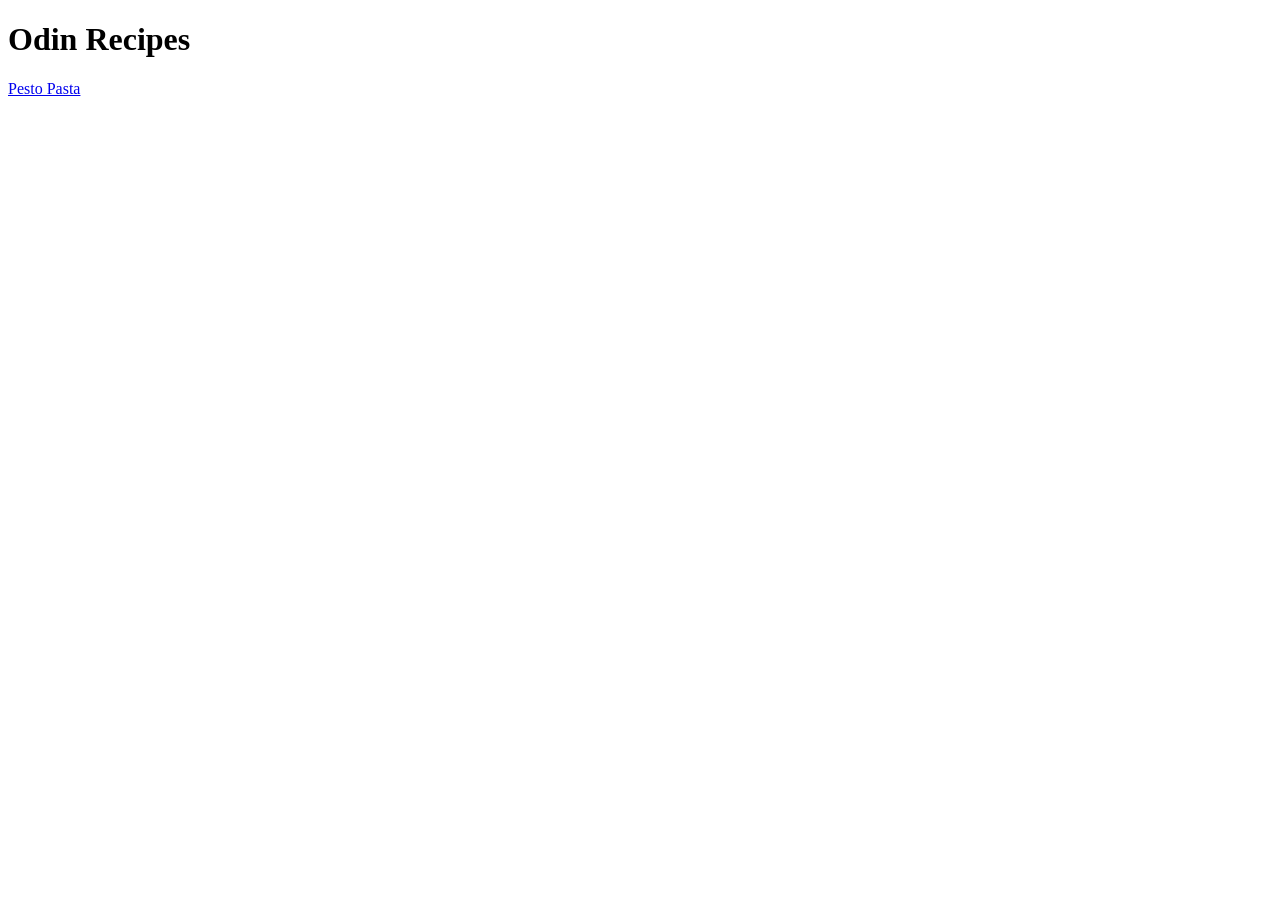
==== index.html @ 076dc0bf "Create the home and pesto pasta recipe pages Create a home page for the website, and a recipe page f" ====
<!DOCTYPE html>
<html lang="en">
    <head>
        <meta charset="UTF-8">
        <title>Odin Recipes Project</title>
    </head>

    <body>
        <h1>Odin Recipes</h1>
        <a href="./recipes/pesto-pasta.html" target="_blank">Pesto Pasta</a>
    </body>
</html>
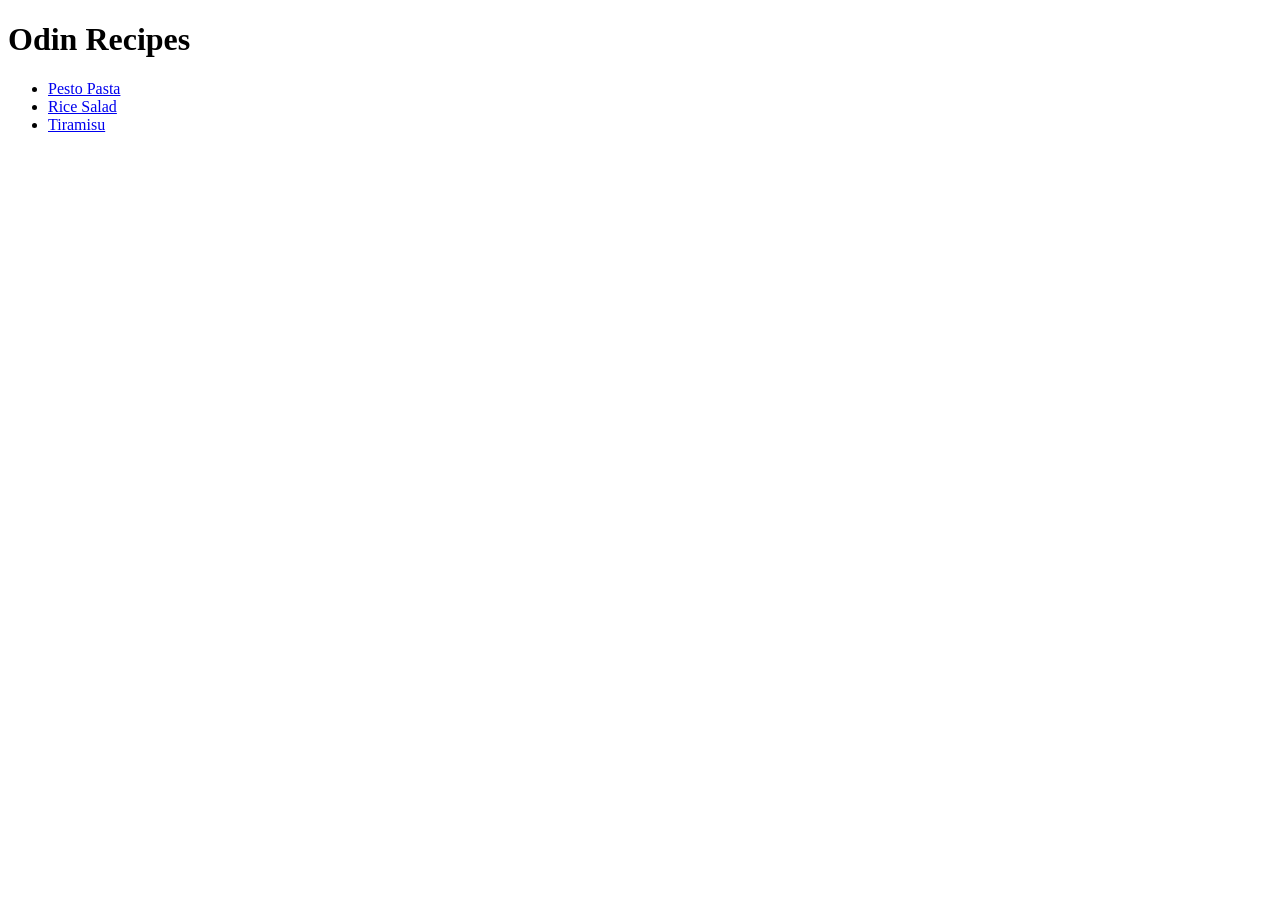
==== commit dcb08c74: "Fill the pesto pasta page with content Add an image, add a description, ingredient list and steps li" ====
--- a/index.html
+++ b/index.html
@@ -7,6 +7,11 @@
 
     <body>
         <h1>Odin Recipes</h1>
-        <a href="./recipes/pesto-pasta.html" target="_blank">Pesto Pasta</a>
+        <ul>
+            <li><a href="./recipes/pesto-pasta.html" target="_blank">Pesto Pasta</a></li>
+            <li><a href="./recipes/rice-salad.html" target="_blank">Rice Salad</a></li>
+            <li><a href="./recipes/tiramisu.html" target="_blank">Tiramisu</a></li>
+        </ul>
+        
     </body>
 </html>
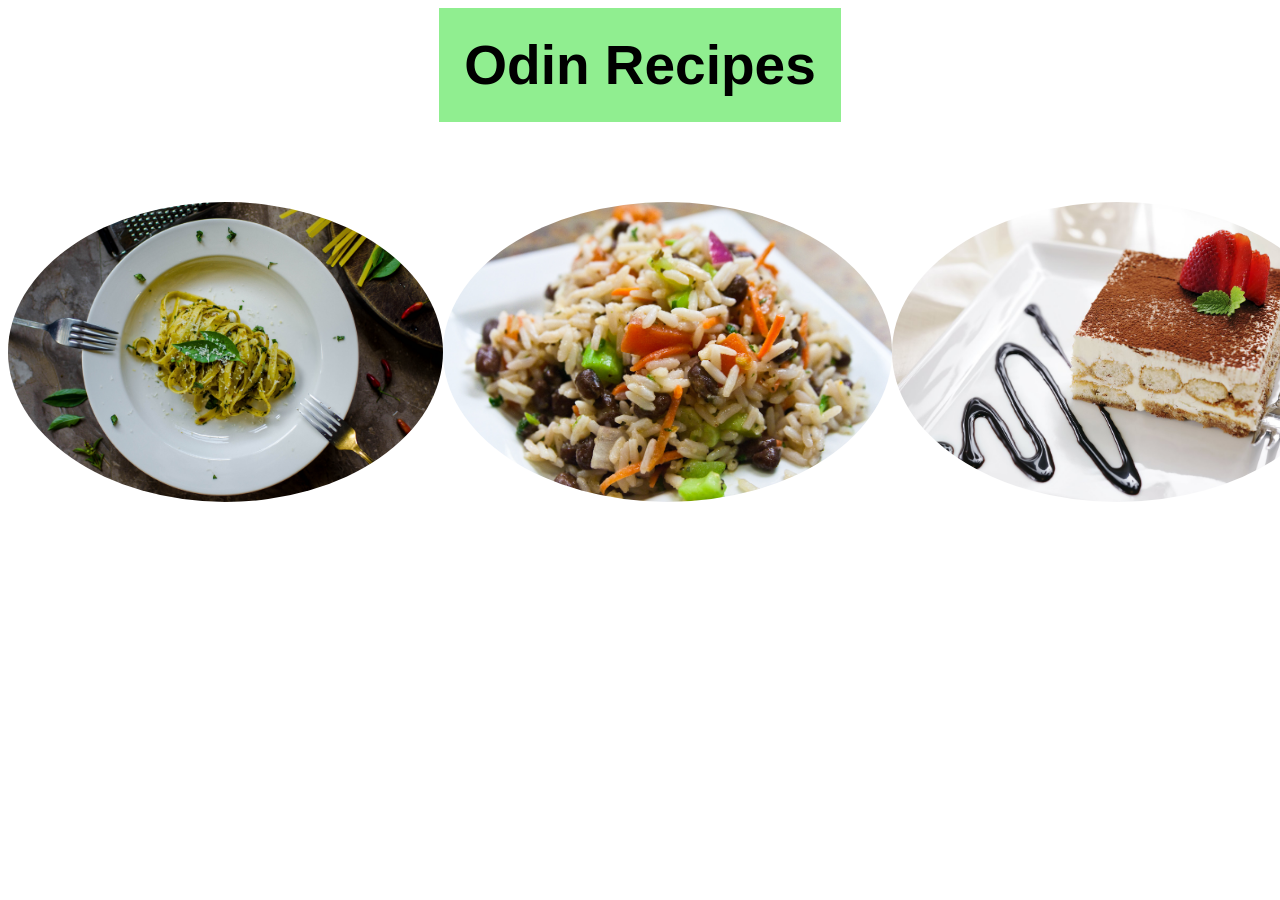
==== commit 057562c5: "Create beginning of flexbox structure Work on the flexbox structure for the home page. Update links " ====
--- a/index.html
+++ b/index.html
@@ -1,17 +1,18 @@
 <!DOCTYPE html>
 <html lang="en">
     <head>
+        <link rel="stylesheet" href="style.css">
         <meta charset="UTF-8">
         <title>Odin Recipes Project</title>
     </head>
 
     <body>
         <h1>Odin Recipes</h1>
-        <ul>
-            <li><a href="./recipes/pesto-pasta.html" target="_blank">Pesto Pasta</a></li>
-            <li><a href="./recipes/rice-salad.html" target="_blank">Rice Salad</a></li>
-            <li><a href="./recipes/tiramisu.html" target="_blank">Tiramisu</a></li>
-        </ul>
+        <div class="recipe-images">
+            <a href="./recipes/pesto-pasta.html" target="_blank"><img src="./images/pesto-pasta.jpg" style="height: 300px;"></a>
+            <a href="./recipes/rice-salad.html" target="_blank"><img src="./images/rice-salad.jpg" style="height: 300px;"></a>
+            <a href="./recipes/tiramisu.html" target="_blank"><img src="./images/tiramisu.jpg" style="height: 300px;"></a>
+        </div>
         
     </body>
 </html>
--- a/style.css
+++ b/style.css
@@ -0,0 +1,27 @@
+* {
+    font-family: Arial, Helvetica, sans-serif;
+    /*border: 1px solid red;*/
+}
+
+h1 {
+    background-color: lightgreen;
+    font-size: 55px;
+    text-align: center;
+    padding: 25px;
+    width: fit-content;
+    margin: auto;
+}
+
+.recipe-images {
+    display: flex;
+    justify-content: space-evenly;
+    margin-top: 5rem;
+}
+
+img {
+    border-radius: 50%;
+}
+
+img:hover {
+    outline: 3px solid black;
+}
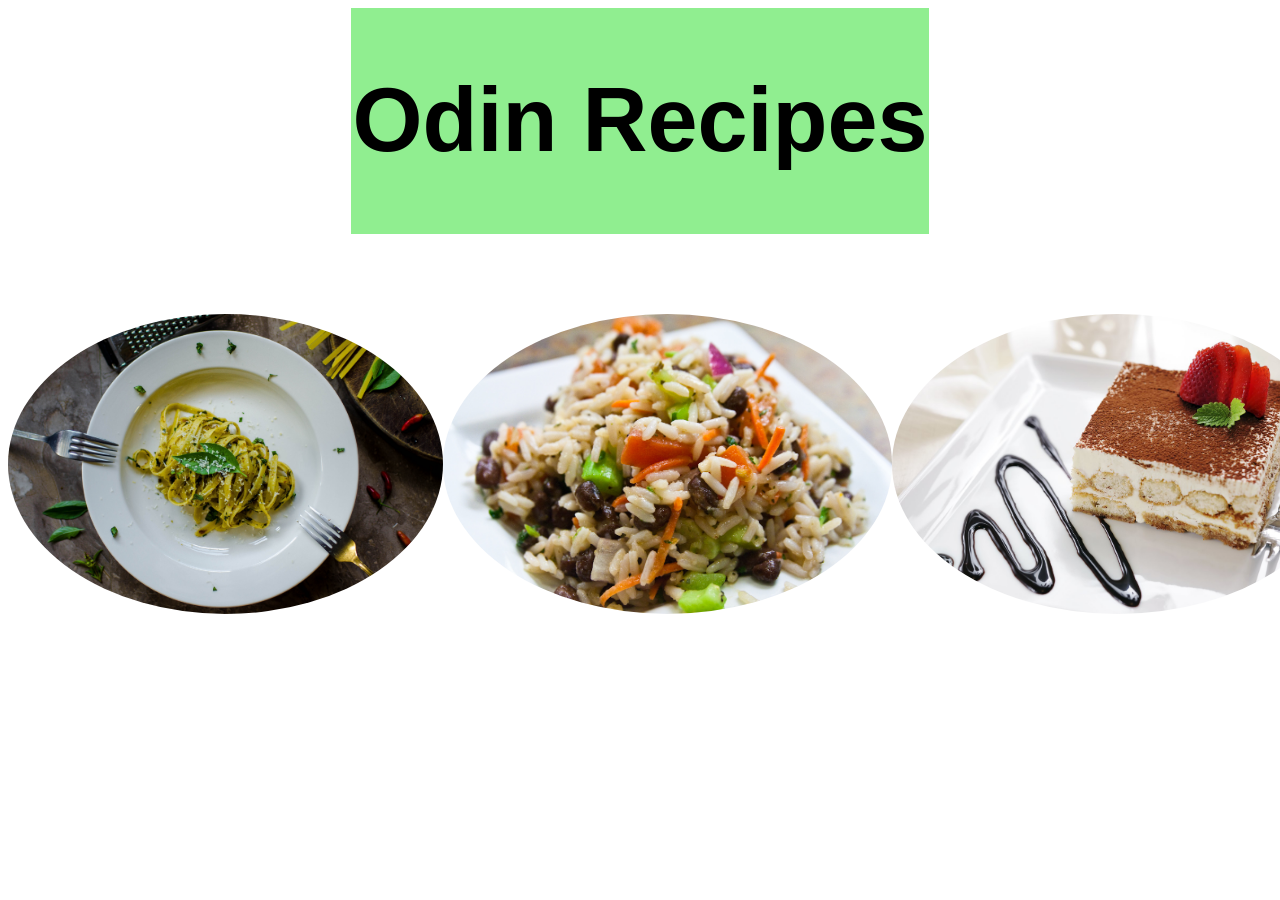
==== commit 817100e3: "Make some small changes Will make small insignificant changes." ====
--- a/index.html
+++ b/index.html
@@ -7,7 +7,9 @@
     </head>
 
     <body>
-        <h1>Odin Recipes</h1>
+        <div class="heading-home">
+            <h1>Odin Recipes</h1>
+        </div>
         <div class="recipe-images">
             <a href="./recipes/pesto-pasta.html" target="_blank"><img src="./images/pesto-pasta.jpg" style="height: 300px;"></a>
             <a href="./recipes/rice-salad.html" target="_blank"><img src="./images/rice-salad.jpg" style="height: 300px;"></a>
--- a/style.css
+++ b/style.css
@@ -3,12 +3,16 @@
     /*border: 1px solid red;*/
 }
 
-h1 {
+.heading {
+    background-color: blueviolet;
+}
+
+.heading-home {
     background-color: lightgreen;
-    font-size: 55px;
+    font-size: 45px;
     text-align: center;
-    padding: 25px;
-    width: fit-content;
+    padding: 1px;
+    width: max-content;
     margin: auto;
 }
 
